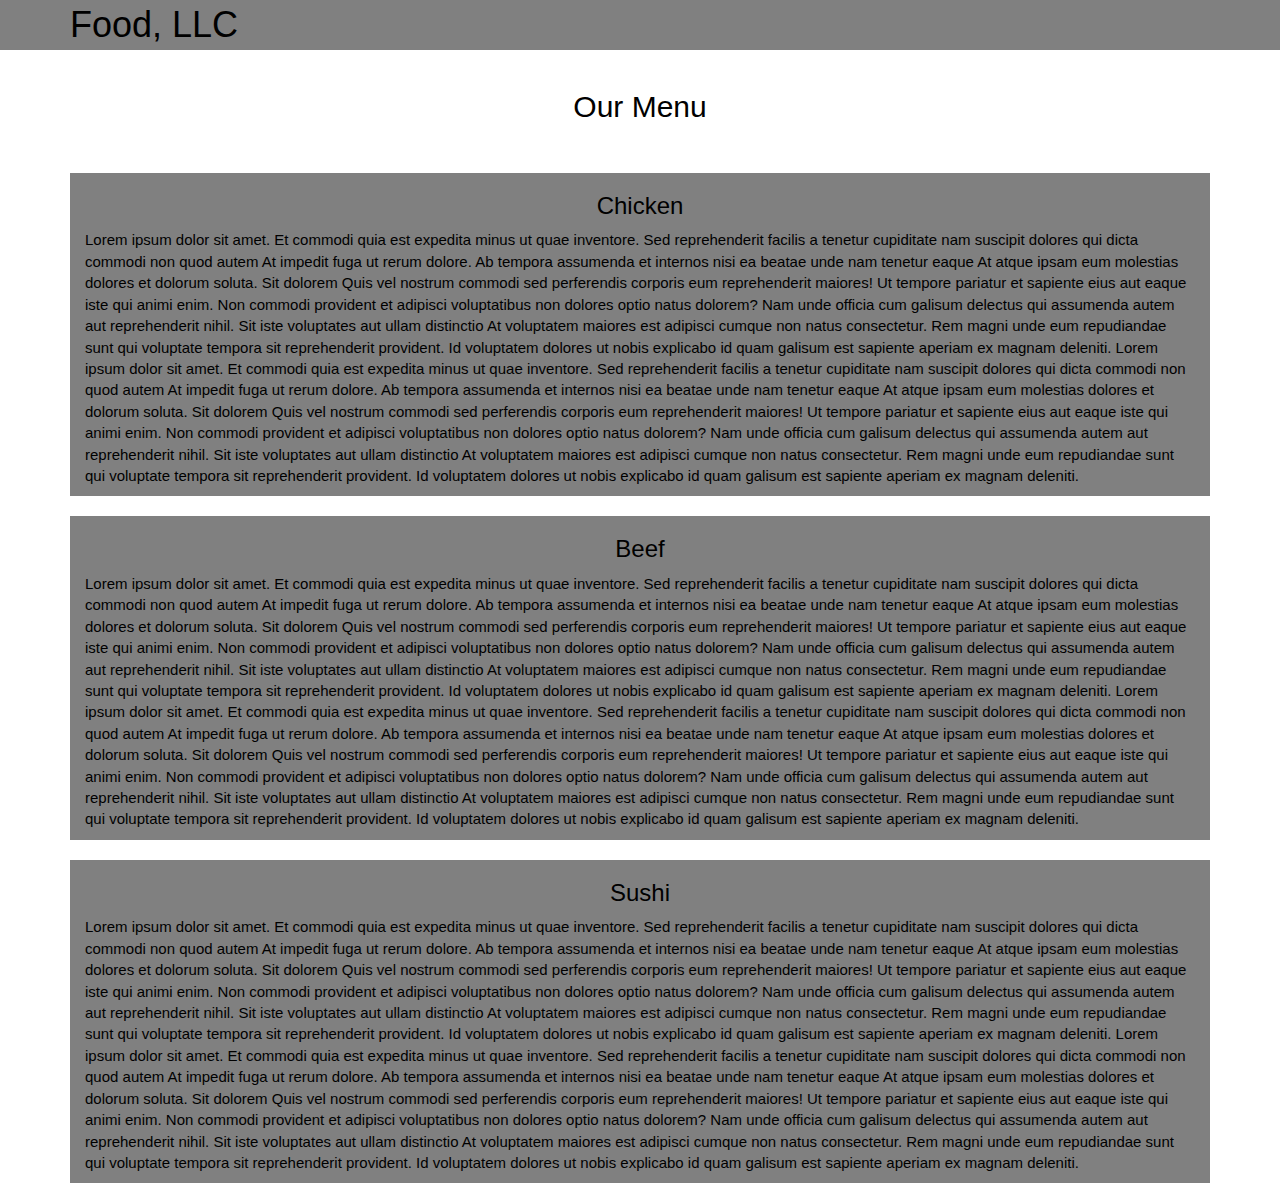
==== module3_solution/index.html @ 41e458d5 "assignment3" ====
<!DOCTYPE html>
<html lang="en">
<head>
    <meta charset="UTF-8">
    <meta http-equiv="X-UA-Compatible" content="IE=edge">
    <meta name="viewport" content="width=device-width, initial-scale=1.0">
    <title>
        Assignment module3
    </title>

    <link rel="stylesheet" href="css/bootstrap.min.css">
    <link rel="stylesheet" href="css/styles.css">

</head>
<body>
    <header>
        <nav id="header-nav" class="navbar navbar-default">
            <div class="container">
              <div class="navbar-header">
                <div class="navbar-brand"><a href="index.html">Food, LLC</a></div>
                <button type="button" class="navbar-toggle" data-toggle="collapse" data-target="#myNavbar">
                  <span class="icon-bar"></span>
                  <span class="icon-bar"></span>
                  <span class="icon-bar"></span>                        
                </button>
                
              </div>
              <div class="collapse navbar-collapse" id="myNavbar">
                <ul id="nav-list" class="nav navbar-nav visible-xs">
                  <li id="item" class="text-center"><a href="#menu-item1">Chicken</a></li>
                  <li id="item" class="text-center"><a href="#menu-item2">Beef</a></li>
                  <li id="item" class="text-center"><a href="#menu-item3">Sushi</a></li>
                </ul>
              </div>
            </div>
          </nav>
      </header>

      <div class="container">
          <h2 class="text-center">Our Menu</h2>
          <div id="menu-item1" class="col-xs-12">
            <h3 class="text-center">Chicken</h3>
            <p>Lorem ipsum dolor sit amet. Et commodi quia est expedita minus ut quae inventore. Sed reprehenderit facilis a tenetur cupiditate nam suscipit dolores qui dicta commodi non quod autem At impedit fuga ut rerum dolore. Ab tempora assumenda et internos nisi ea beatae unde nam tenetur eaque At atque ipsam eum molestias dolores et dolorum soluta. Sit dolorem Quis vel nostrum commodi sed perferendis corporis eum reprehenderit maiores! Ut tempore pariatur et sapiente eius aut eaque iste qui animi enim. Non commodi provident et adipisci voluptatibus non dolores optio  natus dolorem? Nam unde officia cum galisum delectus qui assumenda autem aut reprehenderit nihil. Sit iste voluptates aut ullam distinctio At voluptatem maiores est adipisci cumque non natus consectetur. Rem magni unde eum repudiandae sunt qui voluptate tempora sit reprehenderit provident. Id voluptatem dolores ut nobis explicabo id quam galisum est sapiente aperiam ex magnam deleniti.
               Lorem ipsum dolor sit amet. Et commodi quia est expedita minus ut quae inventore. Sed reprehenderit facilis a tenetur cupiditate nam suscipit dolores qui dicta commodi non quod autem At impedit fuga ut rerum dolore. Ab tempora assumenda et internos nisi ea beatae unde nam tenetur eaque At atque ipsam eum molestias dolores et dolorum soluta. Sit dolorem Quis vel nostrum commodi sed perferendis corporis eum reprehenderit maiores! Ut tempore pariatur et sapiente eius aut eaque iste qui animi enim. Non commodi provident et adipisci voluptatibus non dolores optio  natus dolorem? Nam unde officia cum galisum delectus qui assumenda autem aut reprehenderit nihil. Sit iste voluptates aut ullam distinctio At voluptatem maiores est adipisci cumque non natus consectetur. Rem magni unde eum repudiandae sunt qui voluptate tempora sit reprehenderit provident. Id voluptatem dolores ut nobis explicabo id quam galisum est sapiente aperiam ex magnam deleniti. </p>

          </div>
          <div id="menu-item2" class="col-xs-12">
            <h3 class="text-center">Beef</h3>
            <p>Lorem ipsum dolor sit amet. Et commodi quia est expedita minus ut quae inventore. Sed reprehenderit facilis a tenetur cupiditate nam suscipit dolores qui dicta commodi non quod autem At impedit fuga ut rerum dolore. Ab tempora assumenda et internos nisi ea beatae unde nam tenetur eaque At atque ipsam eum molestias dolores et dolorum soluta. Sit dolorem Quis vel nostrum commodi sed perferendis corporis eum reprehenderit maiores! Ut tempore pariatur et sapiente eius aut eaque iste qui animi enim. Non commodi provident et adipisci voluptatibus non dolores optio  natus dolorem? Nam unde officia cum galisum delectus qui assumenda autem aut reprehenderit nihil. Sit iste voluptates aut ullam distinctio At voluptatem maiores est adipisci cumque non natus consectetur. Rem magni unde eum repudiandae sunt qui voluptate tempora sit reprehenderit provident. Id voluptatem dolores ut nobis explicabo id quam galisum est sapiente aperiam ex magnam deleniti.
               Lorem ipsum dolor sit amet. Et commodi quia est expedita minus ut quae inventore. Sed reprehenderit facilis a tenetur cupiditate nam suscipit dolores qui dicta commodi non quod autem At impedit fuga ut rerum dolore. Ab tempora assumenda et internos nisi ea beatae unde nam tenetur eaque At atque ipsam eum molestias dolores et dolorum soluta. Sit dolorem Quis vel nostrum commodi sed perferendis corporis eum reprehenderit maiores! Ut tempore pariatur et sapiente eius aut eaque iste qui animi enim. Non commodi provident et adipisci voluptatibus non dolores optio  natus dolorem? Nam unde officia cum galisum delectus qui assumenda autem aut reprehenderit nihil. Sit iste voluptates aut ullam distinctio At voluptatem maiores est adipisci cumque non natus consectetur. Rem magni unde eum repudiandae sunt qui voluptate tempora sit reprehenderit provident. Id voluptatem dolores ut nobis explicabo id quam galisum est sapiente aperiam ex magnam deleniti. </p>

          </div>
          <div id="menu-item3" class="col-xs-12">
            <h3 class="text-center">Sushi</h3>
            <p>Lorem ipsum dolor sit amet. Et commodi quia est expedita minus ut quae inventore. Sed reprehenderit facilis a tenetur cupiditate nam suscipit dolores qui dicta commodi non quod autem At impedit fuga ut rerum dolore. Ab tempora assumenda et internos nisi ea beatae unde nam tenetur eaque At atque ipsam eum molestias dolores et dolorum soluta. Sit dolorem Quis vel nostrum commodi sed perferendis corporis eum reprehenderit maiores! Ut tempore pariatur et sapiente eius aut eaque iste qui animi enim. Non commodi provident et adipisci voluptatibus non dolores optio  natus dolorem? Nam unde officia cum galisum delectus qui assumenda autem aut reprehenderit nihil. Sit iste voluptates aut ullam distinctio At voluptatem maiores est adipisci cumque non natus consectetur. Rem magni unde eum repudiandae sunt qui voluptate tempora sit reprehenderit provident. Id voluptatem dolores ut nobis explicabo id quam galisum est sapiente aperiam ex magnam deleniti.
               Lorem ipsum dolor sit amet. Et commodi quia est expedita minus ut quae inventore. Sed reprehenderit facilis a tenetur cupiditate nam suscipit dolores qui dicta commodi non quod autem At impedit fuga ut rerum dolore. Ab tempora assumenda et internos nisi ea beatae unde nam tenetur eaque At atque ipsam eum molestias dolores et dolorum soluta. Sit dolorem Quis vel nostrum commodi sed perferendis corporis eum reprehenderit maiores! Ut tempore pariatur et sapiente eius aut eaque iste qui animi enim. Non commodi provident et adipisci voluptatibus non dolores optio  natus dolorem? Nam unde officia cum galisum delectus qui assumenda autem aut reprehenderit nihil. Sit iste voluptates aut ullam distinctio At voluptatem maiores est adipisci cumque non natus consectetur. Rem magni unde eum repudiandae sunt qui voluptate tempora sit reprehenderit provident. Id voluptatem dolores ut nobis explicabo id quam galisum est sapiente aperiam ex magnam deleniti. </p>

          </div>
      </div>

      <script src="js/jquery-2.1.4.min.js"></script>
      <script src="js/bootstrap.min.js"></script>
      <script src="js/script.js"></script>
    </body>
</html>
---- module3_solution/css/styles.css ----
body {
    font-size: 1.5em;
    color: black;
    font-weight: 200;
}
#header-nav {
    background-color: gray;
    border-radius: 0;
    border: 0;
}
.navbar-brand a {
    font-size: 2em;
    margin-top: 0;
    color: black;
}
.navbar-brand a:hover {
    text-decoration: none;
}
#nav-list a {
    color: black;

}
#item {
    color: black;
}
#menu-item1, #menu-item2, #menu-item3 {
    background-color: gray;
    margin: 20px 0 0;
}
h2 {
    margin-bottom: 30px;
}
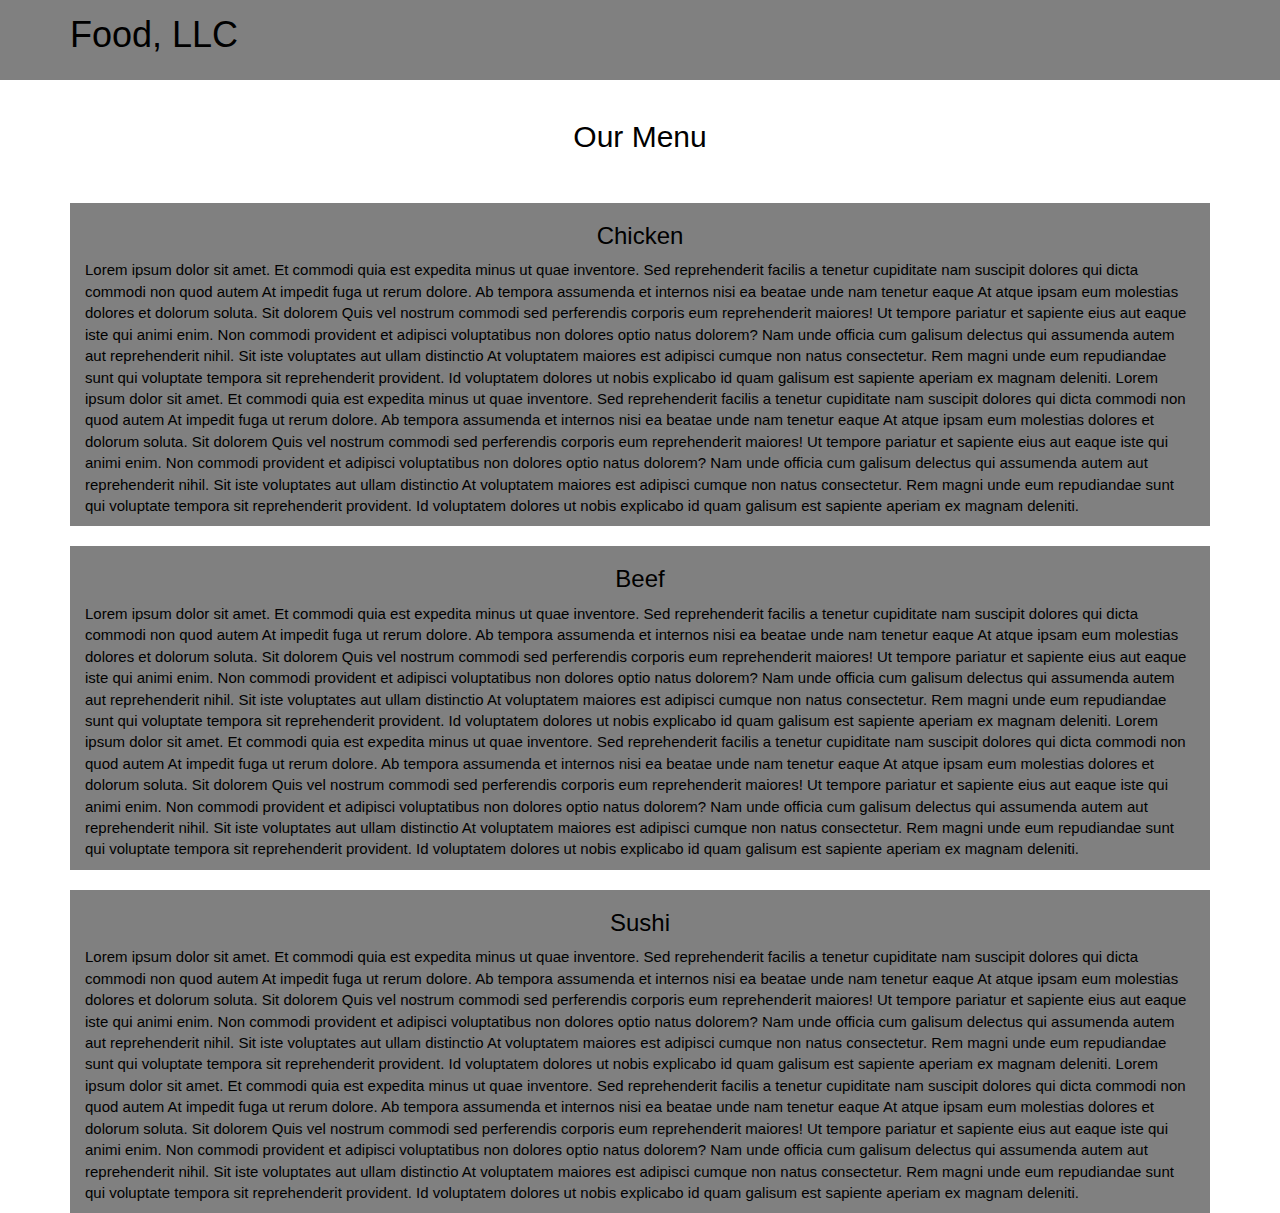
==== commit fc401a82: "changes" ====
--- a/module3_solution/index.html
+++ b/module3_solution/index.html
@@ -17,7 +17,7 @@
         <nav id="header-nav" class="navbar navbar-default">
             <div class="container">
               <div class="navbar-header">
-                <div class="navbar-brand"><a href="index.html">Food, LLC</a></div>
+                <div class="navbar-brand"><a href="index.html"><h1 class="text-left">Food, LLC</h1></a></div>
                 <button type="button" class="navbar-toggle" data-toggle="collapse" data-target="#myNavbar">
                   <span class="icon-bar"></span>
                   <span class="icon-bar"></span>
--- a/module3_solution/css/styles.css
+++ b/module3_solution/css/styles.css
@@ -7,6 +7,7 @@
     background-color: gray;
     border-radius: 0;
     border: 0;
+    height: 80px;
 }
 .navbar-brand a {
     font-size: 2em;
@@ -16,8 +17,9 @@
 .navbar-brand a:hover {
     text-decoration: none;
 }
-#nav-list a {
+h1 {
     color: black;
+    margin-top: 0px;
 
 }
 #item {
